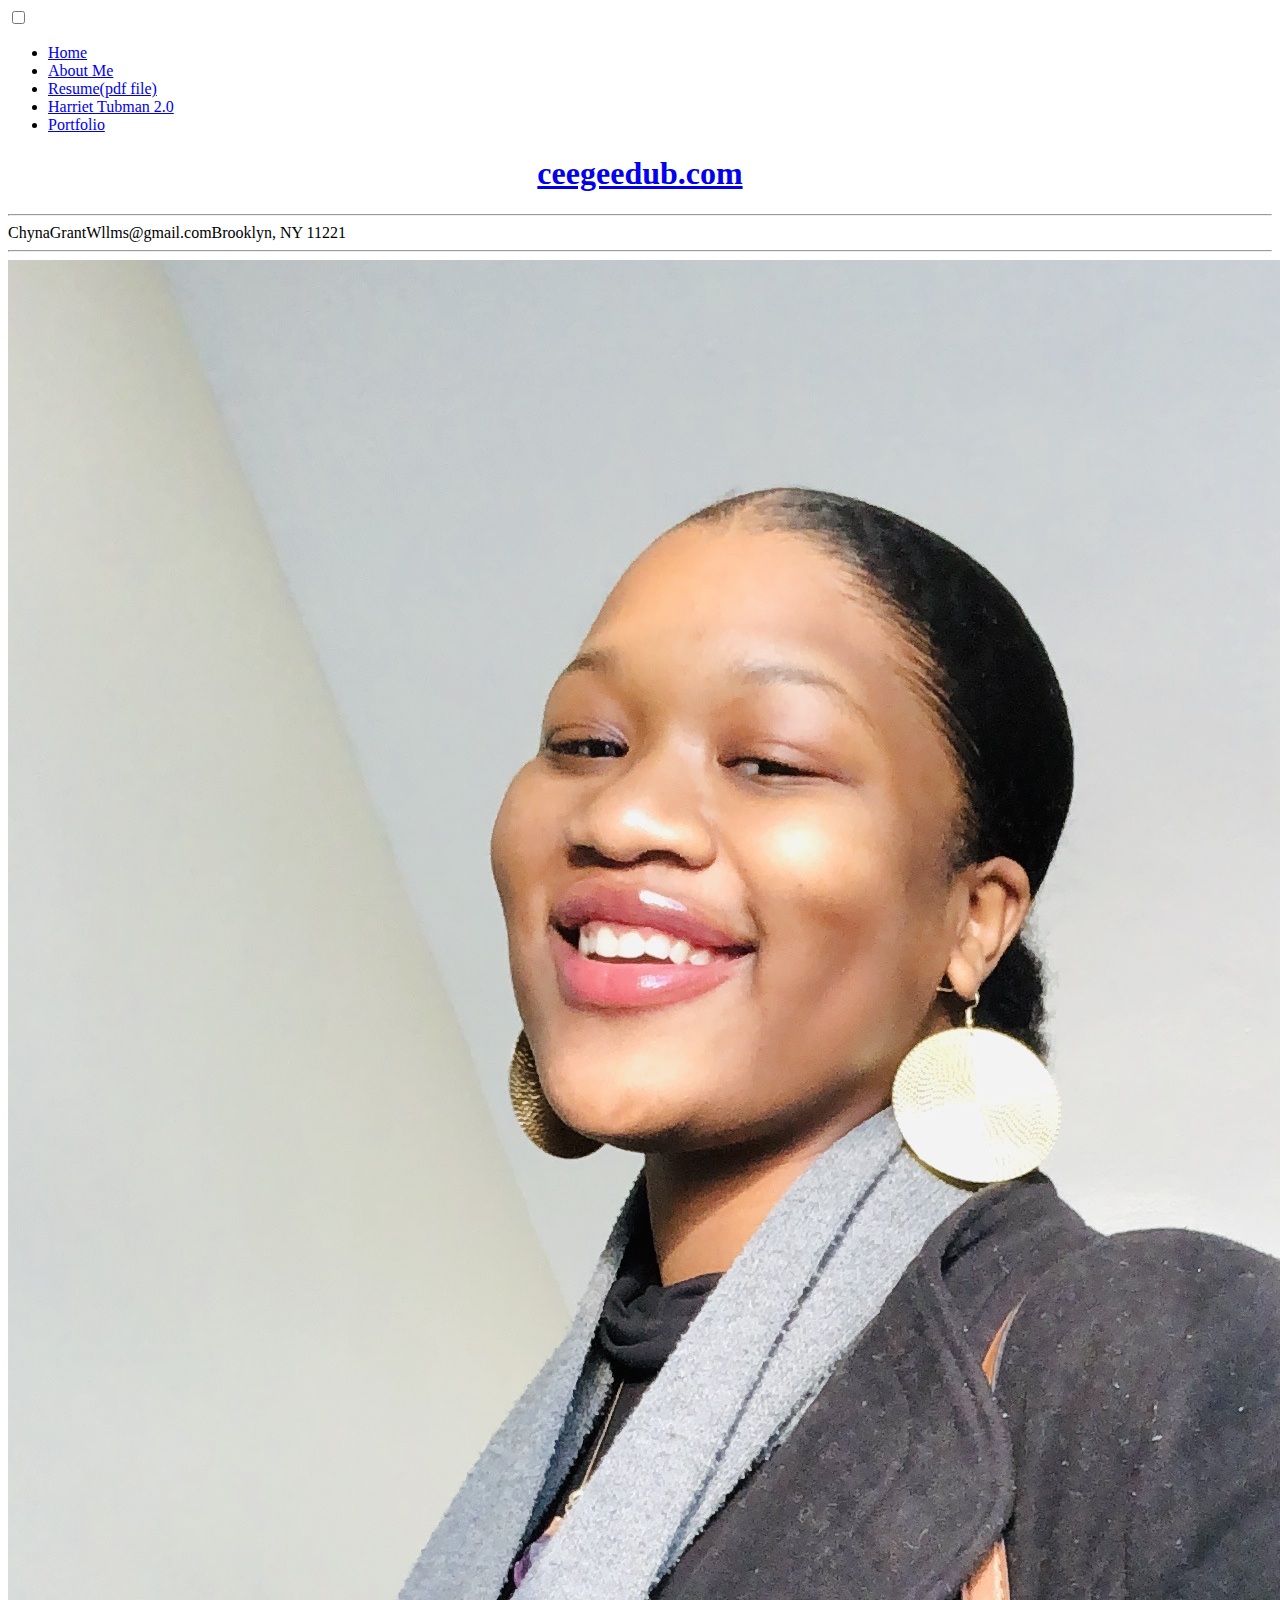
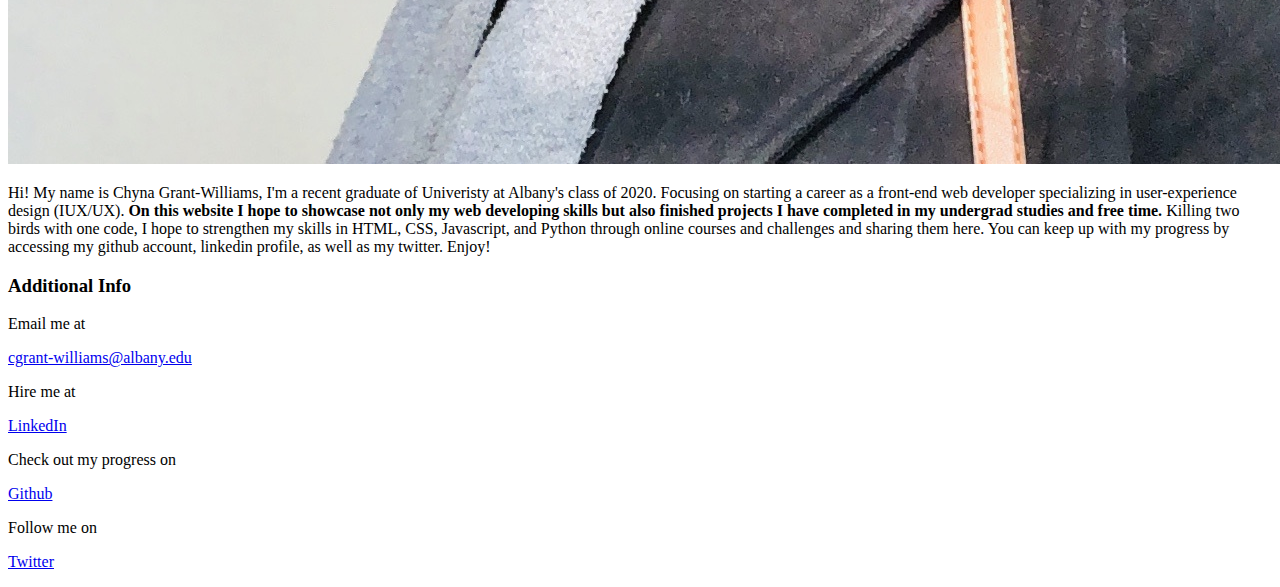
==== aboutme.html @ 1d89c55d "updating about me picture and email in header" ====
<!DOCTYPE html>
<html>
<head>

<link rel="stylesheet" type="text/css" href="stylesheet2.css" />
<title> About Me </title>
</head>

<body>

<div class="menu-container">
<input type="checkbox" id="openmenu" class="hamburger-checkbox">
	<div class="hamburger-icon">
	<label for="openmenu" id="hamburger-label">
		<span></span>
		<span></span>
		<span></span>
		<span></span>
	</label>
	</div>
	<div class="menu-pane">
	<nav>
		<ul class="menu-links">
			<li><a href="index.html">Home</a><span id="web-links"></span></li>
			<li><a href="aboutme.html">About Me</a></li>
			<li><a href="Chyna Grant-Williams Resume 2020.pdf">Resume(pdf file)</a></li>
			<li><a href="https://chynasamone.github.io/HarrietTubman2.0/1FINAL-PROJECT1.html">Harriet Tubman 2.0</a></li>
			<li><a href="portfolio.html">Portfolio</a></li>
		</ul>
	</nav>
	</div>

<div class="main">

<h1><center><a class="home"  href= "index.html">ceegeedub.com</a></center></h1>
<hr>

<span class="right">ChynaGrantWllms@gmail.com</span><span class="left">Brooklyn, NY 11221</span>​
<hr>

<div class="row">
	<div class="column">
		<!--<div class="content">-->
			<img class="profile" src="linkinprofile.jpg" alt="me">
		<!--</div>-->
	</div>
	<div class="column">
		<div class="content">
			<p class ="b"> Hi! My name is Chyna Grant-Williams, I'm a recent graduate of Univeristy at Albany's class of 2020. Focusing on starting a career as a front-end web developer specializing in user-experience design (IUX/UX). <b>On this website I hope to showcase not only my web developing skills but also finished projects I have completed in my undergrad studies and free time.</b> Killing two birds with one code, I hope to strengthen my skills in HTML, CSS, Javascript, and Python through online courses and challenges and sharing them here. You can keep up with my progress by accessing my github account, linkedin profile, as well as my twitter. Enjoy!</p>
		</div>
	</div>
</div><!--END OF ROW DIV--->

<div class="content">
	<h3>Additional Info</h3>
		<p>Email me at </p><a class= "link" href="mailto:cgrant-williams@albany.edu"><p>cgrant-williams@albany.edu<p></a>
		<p>Hire me at </p><a class= "link" href="https://www.linkedin.com/in/chyna-grant-williams-a44734129/"><p>LinkedIn</p></a>
		<p>Check out my progress on </p><a class= "link" href="https://github.com/ChynaGrant-Williams"><p>Github</p></a>
		<p>Follow me on <a class= "link" href="https://twitter.com/china_witha_y"><p>Twitter</p></a>
</div>

</div><!--END OF MENU DIV-->
</div><!--END OF MAIN DIV-->

</body>
</html>
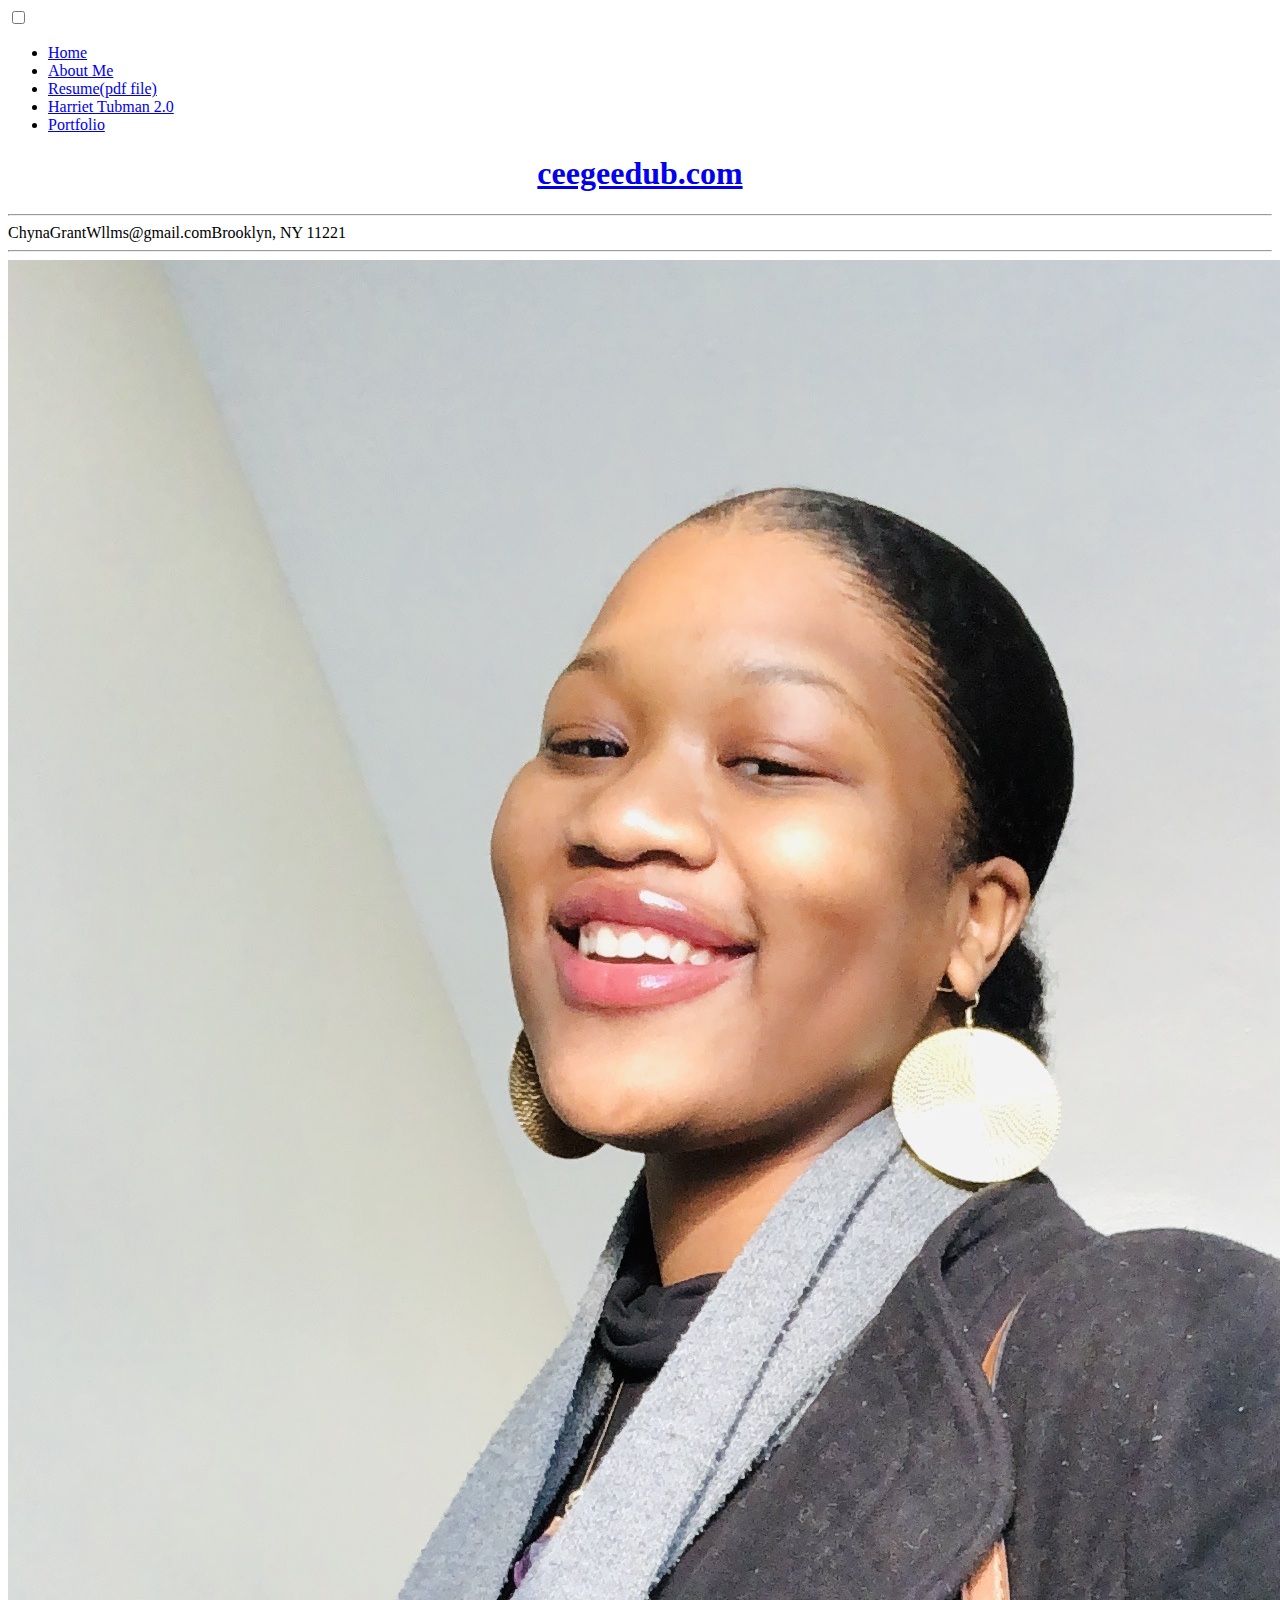
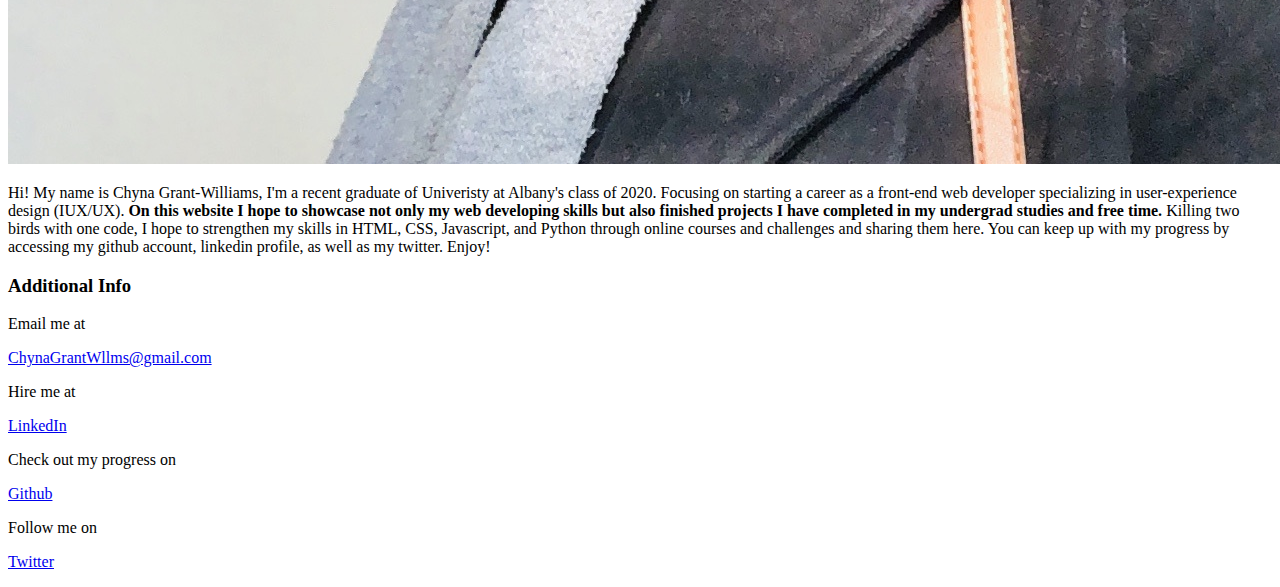
==== commit 53bbe2aa: "updated email mail to link" ====
--- a/aboutme.html
+++ b/aboutme.html
@@ -53,7 +53,7 @@
 
 <div class="content">
 	<h3>Additional Info</h3>
-		<p>Email me at </p><a class= "link" href="mailto:cgrant-williams@albany.edu"><p>cgrant-williams@albany.edu<p></a>
+		<p>Email me at </p><a class= "link" href="mailto:chynagrantwllms@gmail.com"><p>ChynaGrantWllms@gmail.com<p></a>
 		<p>Hire me at </p><a class= "link" href="https://www.linkedin.com/in/chyna-grant-williams-a44734129/"><p>LinkedIn</p></a>
 		<p>Check out my progress on </p><a class= "link" href="https://github.com/ChynaGrant-Williams"><p>Github</p></a>
 		<p>Follow me on <a class= "link" href="https://twitter.com/china_witha_y"><p>Twitter</p></a>
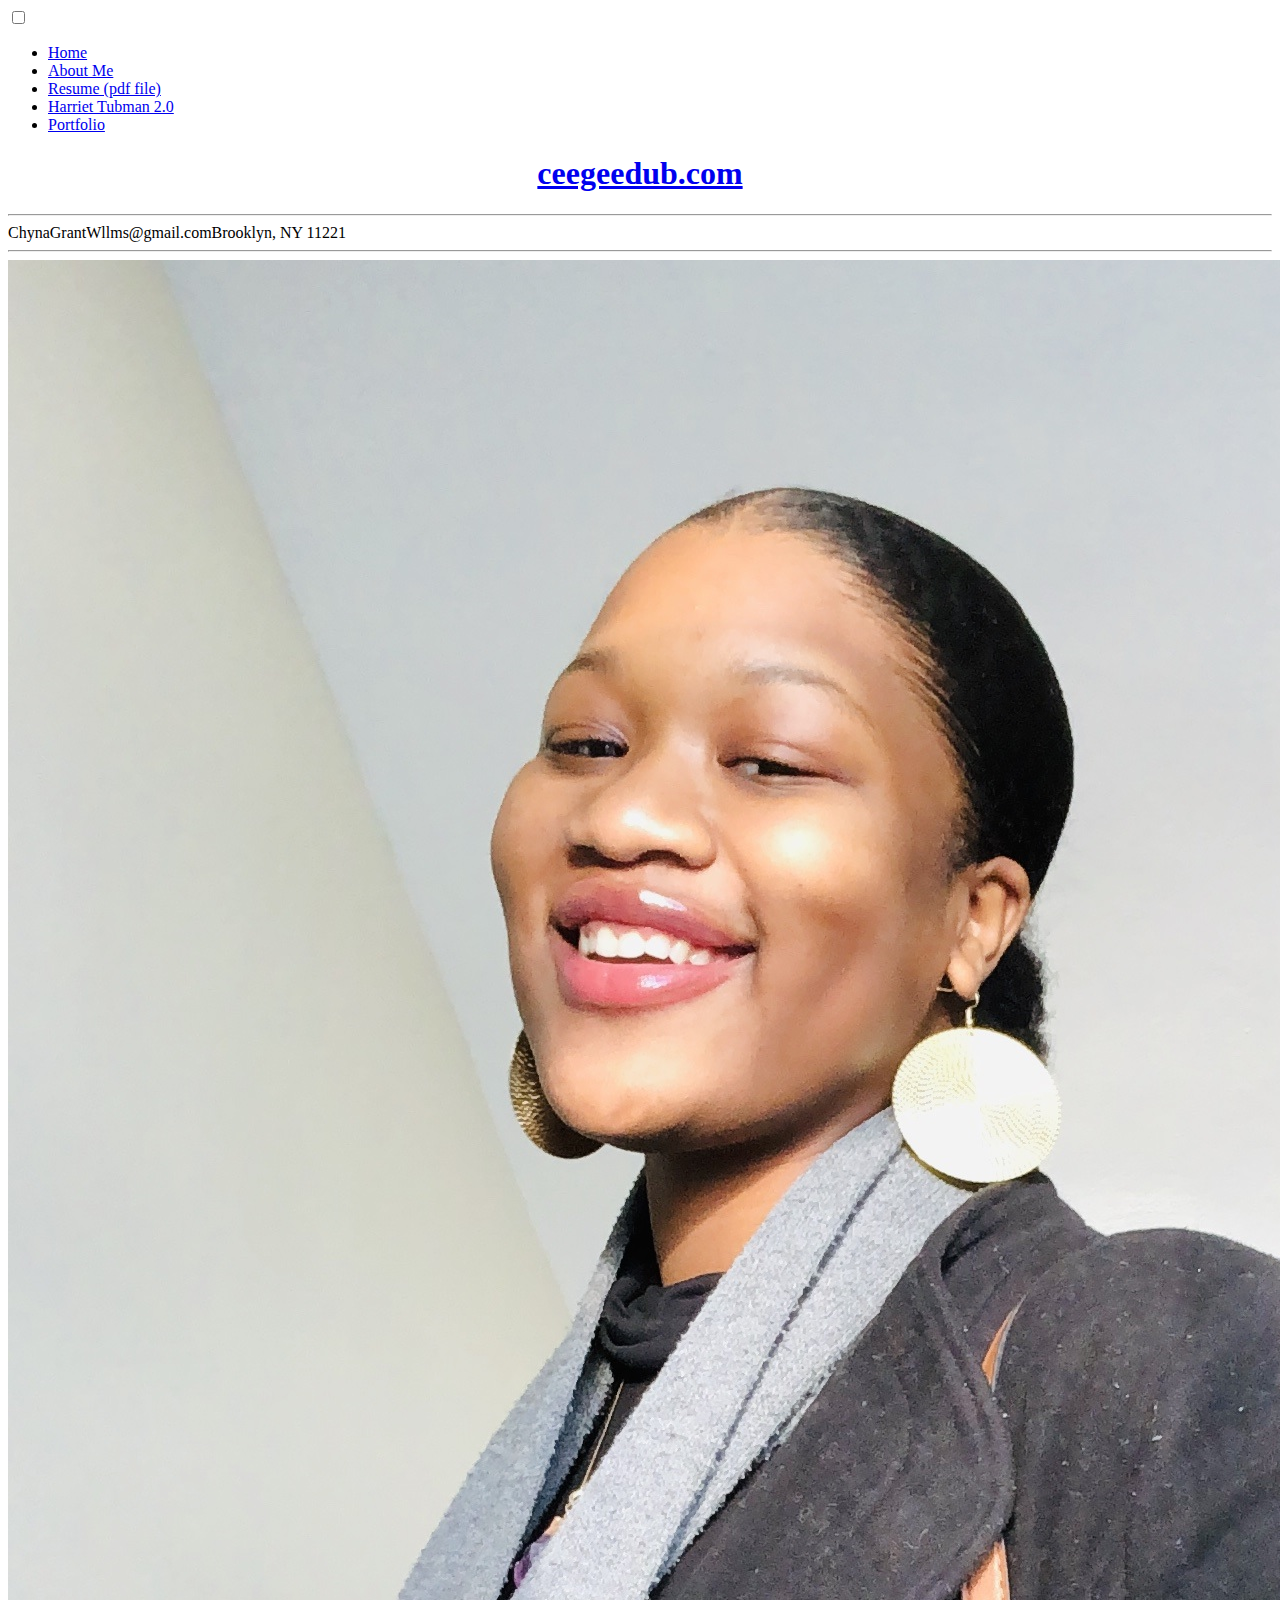
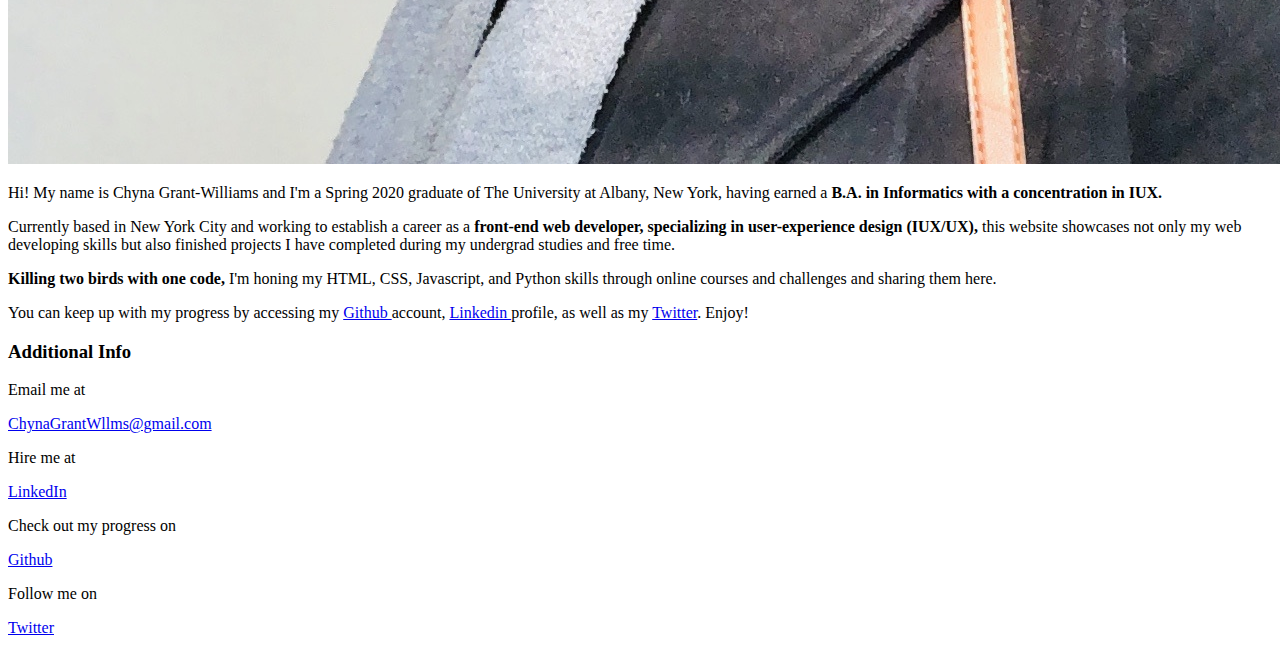
==== commit 3ad90d47: "updated about me bio" ====
--- a/aboutme.html
+++ b/aboutme.html
@@ -23,7 +23,7 @@
 		<ul class="menu-links">
 			<li><a href="index.html">Home</a><span id="web-links"></span></li>
 			<li><a href="aboutme.html">About Me</a></li>
-			<li><a href="Chyna Grant-Williams Resume 2020.pdf">Resume(pdf file)</a></li>
+			<li><a href="Chyna Grant-Williams Resume 2020.pdf">Resume (pdf file)</a></li>
 			<li><a href="https://chynasamone.github.io/HarrietTubman2.0/1FINAL-PROJECT1.html">Harriet Tubman 2.0</a></li>
 			<li><a href="portfolio.html">Portfolio</a></li>
 		</ul>
@@ -46,7 +46,13 @@
 	</div>
 	<div class="column">
 		<div class="content">
-			<p class ="b"> Hi! My name is Chyna Grant-Williams, I'm a recent graduate of Univeristy at Albany's class of 2020. Focusing on starting a career as a front-end web developer specializing in user-experience design (IUX/UX). <b>On this website I hope to showcase not only my web developing skills but also finished projects I have completed in my undergrad studies and free time.</b> Killing two birds with one code, I hope to strengthen my skills in HTML, CSS, Javascript, and Python through online courses and challenges and sharing them here. You can keep up with my progress by accessing my github account, linkedin profile, as well as my twitter. Enjoy!</p>
+			<p class ="b"> Hi! My name is Chyna Grant-Williams and I'm a Spring 2020 graduate of The University at Albany, New York, having earned a <b>B.A. in Informatics with a concentration in IUX.</b></p>
+
+			<p class="b">Currently based in New York City and working to establish a career as a <b>front-end web developer, specializing in user-experience design (IUX/UX),</b> this website showcases not only my web developing skills but also finished projects I have completed during my undergrad studies and free time.</p>
+			
+			<p class="b"><b>Killing two birds with one code,</b> I'm honing my HTML, CSS, Javascript, and Python skills through online courses and challenges and sharing them here.</p>
+			
+			<p class="b">You can keep up with my progress by accessing my <a class= "link" href="https://github.com/ChynaGrant-Williams">Github </a>account, <a class= "link" href="https://www.linkedin.com/in/chyna-grant-williams-a44734129/">Linkedin </a>profile, as well as my <a class= "link" href="https://twitter.com/china_witha_y">Twitter</a>. Enjoy!</p>
 		</div>
 	</div>
 </div><!--END OF ROW DIV--->
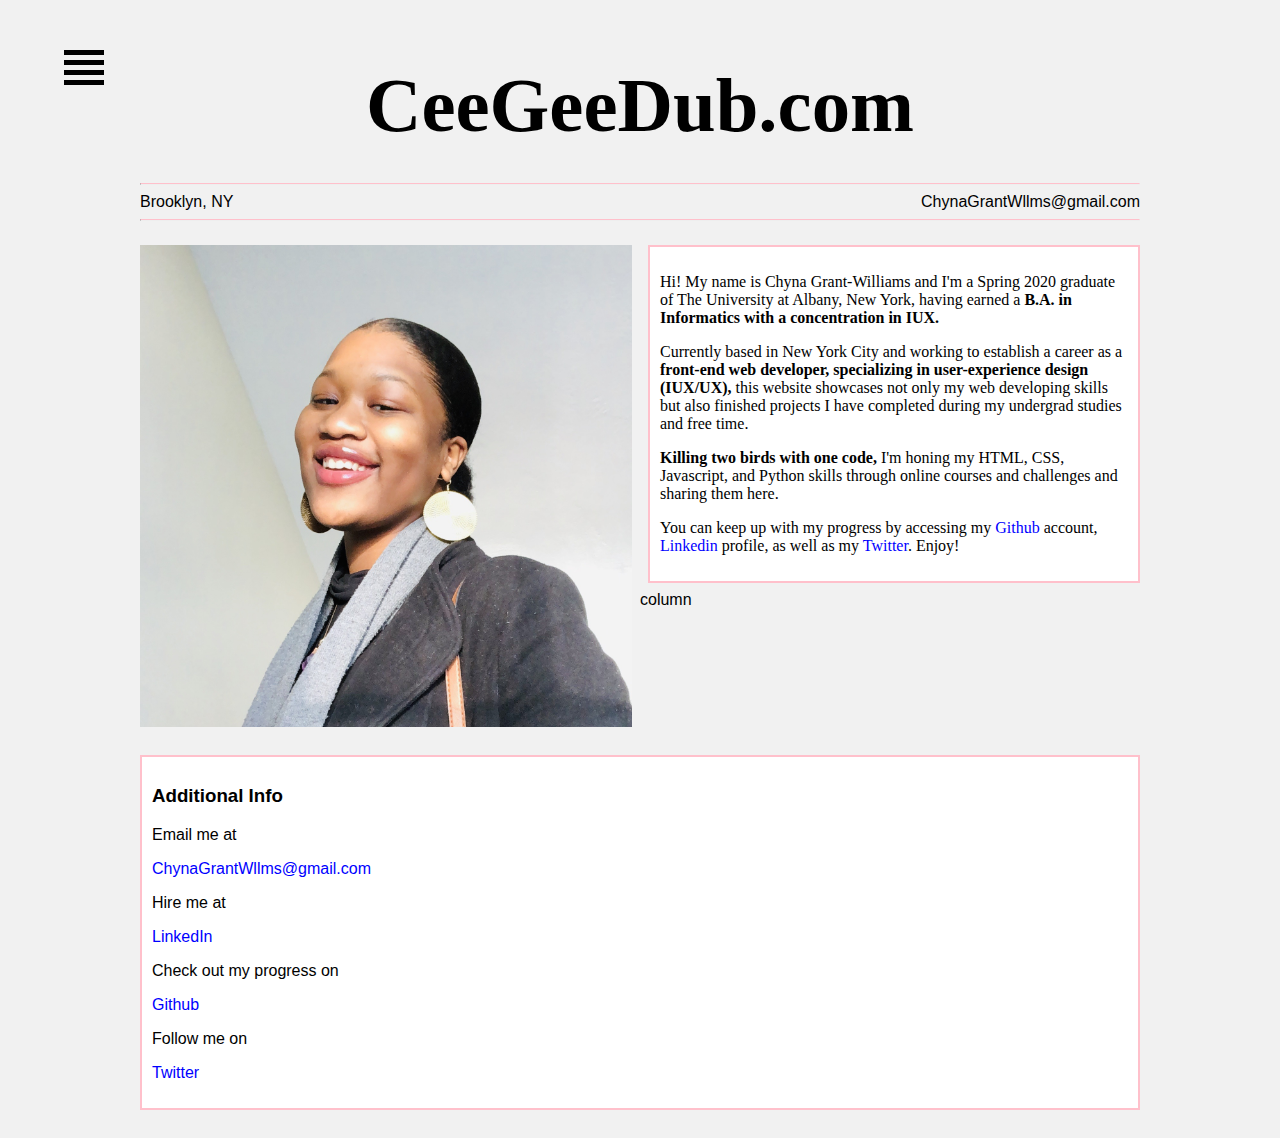
==== commit 84d1408a: "made new index.html file and made old one homepage.html changes links and attributes accordingly" ====
--- a/aboutme.html
+++ b/aboutme.html
@@ -3,11 +3,20 @@
 <head>
 
 <link rel="stylesheet" type="text/css" href="stylesheet2.css" />
+
+<link rel="icon" sizes="180x180" href="favicon.png">
+<link rel="icon" type="image/png" sizes="32x32" href="favicon.png">
+<link rel="icon" type="image/png" sizes="16x16" href="favicon.png">
+<link rel="manifest" href="https://ceegeedub.com">
+
 <title> About Me </title>
+
+
 </head>
 
 <body>
 
+<!--SIDE MENU-->
 <div class="menu-container">
 <input type="checkbox" id="openmenu" class="hamburger-checkbox">
 	<div class="hamburger-icon">
@@ -21,7 +30,7 @@
 	<div class="menu-pane">
 	<nav>
 		<ul class="menu-links">
-			<li><a href="index.html">Home</a><span id="web-links"></span></li>
+			<li><a href="homepage.html">Home</a><span id="web-links"></span></li>
 			<li><a href="aboutme.html">About Me</a></li>
 			<li><a href="Chyna Grant-Williams Resume 2020.pdf">Resume (pdf file)</a></li>
 			<li><a href="https://chynasamone.github.io/HarrietTubman2.0/1FINAL-PROJECT1.html">Harriet Tubman 2.0</a></li>
@@ -30,20 +39,22 @@
 	</nav>
 	</div>
 
+<!-- MAIN DIV(center website) -->
 <div class="main">
 
-<h1><center><a class="home"  href= "index.html">ceegeedub.com</a></center></h1>
+<h1><center><a class="home"  href= "homepage.html">CeeGeeDub.com</a></center></h1>
 <hr>
 
-<span class="right">ChynaGrantWllms@gmail.com</span><span class="left">Brooklyn, NY 11221</span>​
+<!--HEADER-->
+<span class="right">ChynaGrantWllms@gmail.com</span><span class="left">Brooklyn, NY</span>​
 <hr>
 
+<!--FEATURED PAGE-->
 <div class="row">
 	<div class="column">
-		<!--<div class="content">-->
 			<img class="profile" src="linkinprofile.jpg" alt="me">
-		<!--</div>-->
 	</div>
+	
 	<div class="column">
 		<div class="content">
 			<p class ="b"> Hi! My name is Chyna Grant-Williams and I'm a Spring 2020 graduate of The University at Albany, New York, having earned a <b>B.A. in Informatics with a concentration in IUX.</b></p>
@@ -54,19 +65,20 @@
 			
 			<p class="b">You can keep up with my progress by accessing my <a class= "link" href="https://github.com/ChynaGrant-Williams">Github </a>account, <a class= "link" href="https://www.linkedin.com/in/chyna-grant-williams-a44734129/">Linkedin </a>profile, as well as my <a class= "link" href="https://twitter.com/china_witha_y">Twitter</a>. Enjoy!</p>
 		</div>
-	</div>
+	</div>column
 </div><!--END OF ROW DIV--->
 
+<!--ADITIONAL INFO-->
 <div class="content">
-	<h3>Additional Info</h3>
-		<p>Email me at </p><a class= "link" href="mailto:chynagrantwllms@gmail.com"><p>ChynaGrantWllms@gmail.com<p></a>
-		<p>Hire me at </p><a class= "link" href="https://www.linkedin.com/in/chyna-grant-williams-a44734129/"><p>LinkedIn</p></a>
-		<p>Check out my progress on </p><a class= "link" href="https://github.com/ChynaGrant-Williams"><p>Github</p></a>
-		<p>Follow me on <a class= "link" href="https://twitter.com/china_witha_y"><p>Twitter</p></a>
+		<h3>Additional Info</h3>
+		<p>Email me at </p><a class= "link" href="mailto:chynagrantwllms@gmail.com"><p>ChynaGrantWllms@gmail.com</p></a>
+		<p>Hire me at </p><a class= "link" href="https://www.linkedin.com/in/chyna-grant-williams-a44734129/" target="_blank"><p>LinkedIn</p></a>
+		<p>Check out my progress on </p><a class= "link" href="https://github.com/ChynaGrant-Williams" target="_blank"><p>Github</p></a>
+		<p>Follow me on </p><a class= "link" href="https://twitter.com/china_witha_y" target="_blank"><p>Twitter</p></a>
 </div>
 
-</div><!--END OF MENU DIV-->
-</div><!--END OF MAIN DIV-->
+</div><!--END OF MAIN DIV--> 
+</div><!--END OF MENU DIV--> 
 
 </body>
 </html>--- a/stylesheet2.css
+++ b/stylesheet2.css
@@ -0,0 +1,277 @@
+/*PORTFOLIO CSS - #2 CSS*/
+* {
+  box-sizing: border-box;
+}
+
+.right {
+	float:right;
+}	
+.left {
+	float:left;
+}
+
+body {
+  background-color: #f1f1f1;
+  padding: 20px;
+  font-family: Arial;
+}
+
+/*CENTERS WEBSITE*/
+.main {
+  max-width: 1000px;
+  margin: auto;
+}
+
+h1 {
+  font-size: 50px;
+  word-break: break-all;
+}
+
+.row {
+  margin: 8px -16px;
+}
+
+/*COLUMN PADDING*/
+.row,
+.row > .column {
+  padding: 8px;
+}
+
+/*create four equal columns that floats next to each other*/
+.column {
+  float: left;
+  width: 50%;
+}
+
+/* clear floats after rows */ 
+.row:after {
+  content: "";
+  display: table;
+  clear: both;
+}
+
+/*CONTENT DIV*/
+.content {
+  background-color: #ffffff;
+  padding: 10px;
+  border: 2px solid pink;
+}
+
+/*RESPONSIVE LAYOUT*/
+
+/*makes a two column-layout instead of four columns*/
+@media screen and (max-width: 900px) {
+  .column {
+    width: 50%;
+  }
+}
+/*makes the two columns stack on top of each other instead of next to each other*/
+@media screen and (max-width: 600px) {
+  .column {
+    width: 100%;
+  }
+}
+
+/*MOUSE TYPE*/
+.pointer { cursor: pointer;}
+
+/*TITLE "CHYNA" TEXT FONT ON INDEX.HTML*/
+a.title {
+	 font-family: Georgia, serif;
+}
+
+/*HR STYLING FOR MOM*/
+hr {
+	border-top:1px solid pink;
+}
+
+/*ABOUT ME TEXT FONT*/
+p.b {
+	 font-family: "Times New Roman", Times, serif;
+}
+/*ABOUT ME IMAGE*/
+img.profile{
+	width:100%;
+}
+
+
+/*EMBEDED YT VIDEOS*/
+embed.yt{
+	width:100%;
+	height:210px;
+}
+
+/*HOME PAGE LINK*/
+a.home {
+	font-family: Georgia, serif;
+	font-size:6vw;}
+a.home:link {
+  text-decoration: none;
+  color:black;}
+a.home:visited {
+  color: black;}
+a.home:hover {
+  text-decoration: underline;}
+a.home:active {
+  text-decoration: underline;}
+
+/*LABEL LINKS*/
+a.label {
+	font-family: "Times New Roman", Times, serif;
+}
+a.label:link {
+  text-decoration: none;
+  color:black;}
+a.label:visited {
+  color: black;}
+a.label:hover {
+  text-decoration: underline;}
+a.label:active {
+  text-decoration: underline;}
+
+/*ADDITIONAL INFO LINK*/ 
+a.link:link {
+  text-decoration: none;
+  color: blue;}
+a.link:visited {
+  color: blue;}
+a.link:hover {
+  text-decoration: underline;}
+a.link:active {
+  text-decoration: underline;}
+  
+  
+/*MENU CSS */
+@import url('https://fonts.googleapis.com/css?family=Libre+Caslon+Text:400,700&display=swap');
+
+.body-text {
+  padding-top: 20vh;
+  text-align: center;
+  position: relative;
+}
+
+.hamburger-icon {
+  position: absolute;
+  z-index: 1;
+  top: 5vh;
+  left: 5vw;
+  padding-bottom: 2vh;
+}
+
+.hamburger-icon span {
+  height: 5px;
+  width: 40px;
+  background-color: black;
+  display: block;
+  margin: 5px 0px 5px 0px;
+  transition: 0.7s ease-in-out;
+  transform: none;
+}
+
+#openmenu:checked ~ .menu-pane {
+  left: -5vw;
+  transform: translateX(-5vw);
+}
+
+#openmenu:checked ~ .hamburger-icon span:nth-of-type(2) {
+  transform: translate(0%, 175%) rotate(-45deg);
+  background-color: white;
+}
+
+#openmenu:checked ~ .hamburger-icon span:nth-of-type(3) {
+  transform: rotate(45deg);
+  background-color: white;
+}
+
+#openmenu:checked ~ .hamburger-icon span:nth-of-type(1) {
+  opacity: 0;
+}
+
+#openmenu:checked ~ .hamburger-icon span:nth-of-type(4) {
+  opacity: 0;
+}
+
+div.menu-pane {
+  background-color: pink;
+  position: absolute;
+  transform: translateX(-105vw);
+  transform-origin: (0, 0);
+  width: 100vw;
+  height: 100%;
+  transition: 0.6s ease-in-out;
+}
+
+.menu-pane p {
+  color: black;
+  font-size: 0.6em;
+}
+
+.menu-pane nav {
+  padding: 10%;
+}
+
+.menu-links li, a, span {
+      transition: 0.5s ease-in-out;
+	  list-style-type:none;
+}
+
+.menu-pane ul {
+  padding: 10%;
+  display: inline-block;
+}
+
+.menu-pane li {
+  padding-top: 20px;
+  padding-bottom: 20px;
+  margin-left: 10px;
+    font-size: 1em;
+}
+
+
+.menu-pane li:first-child {
+  font-size: 1.3em;
+  margin-left: -10px;
+}
+
+/*DEFAULT MENU WORD COLOR*/
+.menu-links li a {
+  color: white;
+  text-decoration: none;
+}
+
+/*HOVERING OVER PAGE LINKS*/
+.menu-links li:hover a {
+  color: black;
+}
+
+/*HOVERING OVER HOME PAGE LINKS*/
+.menu-links li:first-child:hover a {
+  color: black;  
+  background-color: white;
+}
+
+#web-links {
+  background-color: #FFAB91;
+    border: 2px solid;
+  border-color: white;
+display: block;
+  opacity: 0;
+}
+
+.menu-links li:first-child:hover #web-links{
+opacity: 1;
+}
+
+.menu-links li:first-child a {
+  padding: 5px;
+}
+
+input.hamburger-checkbox {
+  position: absolute;
+  z-index: 3;
+  top: 5vh;
+  left: 5vw;
+  width: 10vw;
+  opacity: 0;
+  height: 6vh;
+}
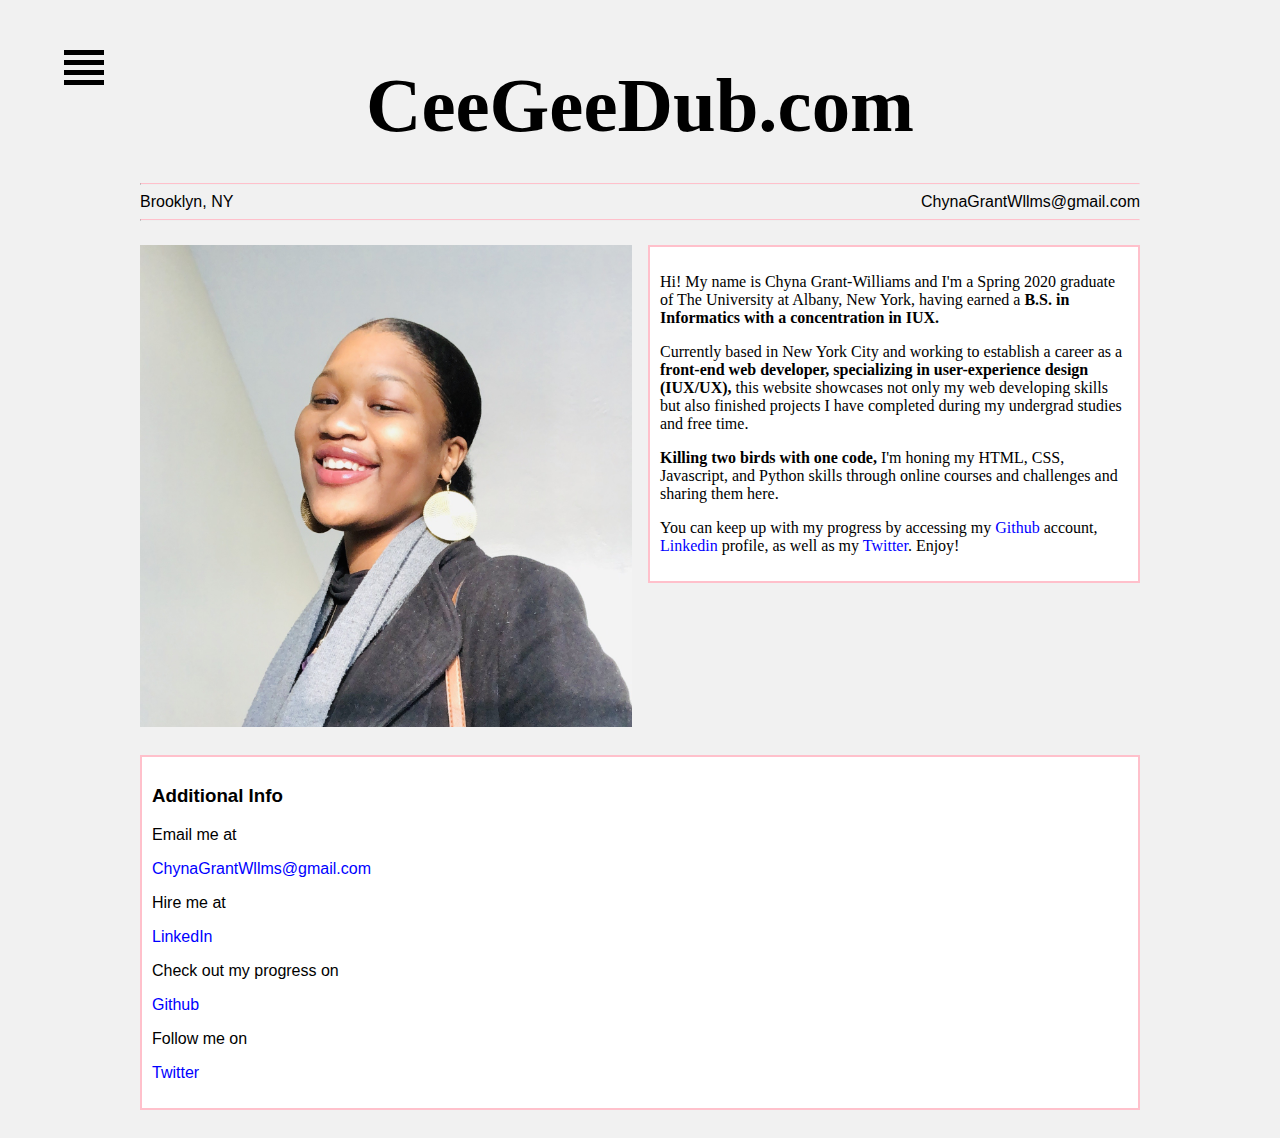
==== commit 6ad446a8: "Fixed some information in the body text" ====
--- a/aboutme.html
+++ b/aboutme.html
@@ -32,7 +32,7 @@
 		<ul class="menu-links">
 			<li><a href="homepage.html">Home</a><span id="web-links"></span></li>
 			<li><a href="aboutme.html">About Me</a></li>
-			<li><a href="Chyna Grant-Williams Resume 2020.pdf">Resume (pdf file)</a></li>
+			<li><a href="Chyna Grant-Williams Resume 2021.pdf">Resume (pdf file)</a></li>
 			<li><a href="https://chynasamone.github.io/HarrietTubman2.0/1FINAL-PROJECT1.html">Harriet Tubman 2.0</a></li>
 			<li><a href="portfolio.html">Portfolio</a></li>
 		</ul>
@@ -57,7 +57,7 @@
 	
 	<div class="column">
 		<div class="content">
-			<p class ="b"> Hi! My name is Chyna Grant-Williams and I'm a Spring 2020 graduate of The University at Albany, New York, having earned a <b>B.A. in Informatics with a concentration in IUX.</b></p>
+			<p class ="b"> Hi! My name is Chyna Grant-Williams and I'm a Spring 2020 graduate of The University at Albany, New York, having earned a <b>B.S. in Informatics with a concentration in IUX.</b></p>
 
 			<p class="b">Currently based in New York City and working to establish a career as a <b>front-end web developer, specializing in user-experience design (IUX/UX),</b> this website showcases not only my web developing skills but also finished projects I have completed during my undergrad studies and free time.</p>
 			
@@ -65,7 +65,7 @@
 			
 			<p class="b">You can keep up with my progress by accessing my <a class= "link" href="https://github.com/ChynaGrant-Williams">Github </a>account, <a class= "link" href="https://www.linkedin.com/in/chyna-grant-williams-a44734129/">Linkedin </a>profile, as well as my <a class= "link" href="https://twitter.com/china_witha_y">Twitter</a>. Enjoy!</p>
 		</div>
-	</div>column
+	</div>
 </div><!--END OF ROW DIV--->
 
 <!--ADITIONAL INFO-->
